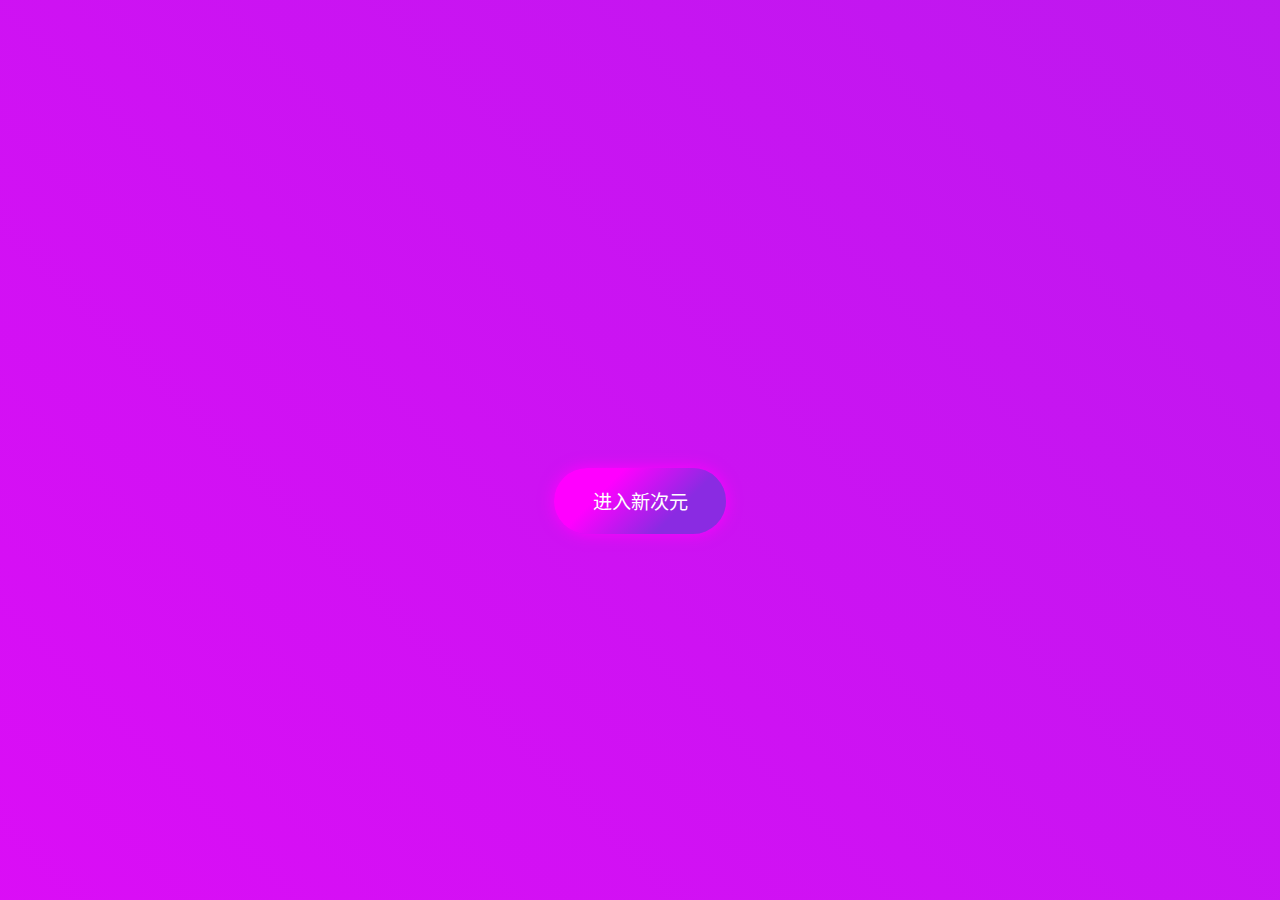
==== index.html @ 0d1d421f "Create index.html" ====
<!DOCTYPE html>
<html lang="zh-CN">
<head>
    <meta charset="UTF-8">
    <meta name="viewport" content="width=device-width, initial-scale=1.0">
    <title>Zzy的主页</title>
    <style>
        /* 基础重置 */
        html {
            font-size: 16px;
            height: 100%;
        }
        
        body {
            margin: 0;
            min-height: 100vh;
            overflow-x: hidden;
            background: #8a2be2; /* 旧浏览器回退色 */
            background: linear-gradient(45deg, #ff00ff, #8a2be2);
            background-size: 400% 400%;
            -webkit-animation: gradientBG 10s ease infinite;
                    animation: gradientBG 10s ease infinite;
            display: -webkit-box;
            display: -ms-flexbox;
            display: flex;
            -webkit-box-orient: vertical;
            -webkit-box-direction: normal;
                -ms-flex-direction: column;
                    flex-direction: column;
            -webkit-box-align: center;
                -ms-flex-align: center;
                    align-items: center;
            -webkit-box-pack: center;
                -ms-flex-pack: center;
                    justify-content: center;
            font-family: Arial, "Microsoft YaHei", sans-serif;
        }

        @-webkit-keyframes gradientBG {
            0% { background-position: 0% 50%; }
            50% { background-position: 100% 50%; }
            100% { background-position: 0% 50%; }
        }

        @keyframes gradientBG {
            0% { background-position: 0% 50%; }
            50% { background-position: 100% 50%; }
            100% { background-position: 0% 50%; }
        }

        .title {
            font-size: 3rem;
            text-align: center;
            color: rgba(255,255,255,0.9);
            text-shadow: 0 0 15px #ff00ff,
                         0 0 30px #ff00ff;
            margin: 1rem;
            padding: 0 1rem;
        }

        .title span {
            display: inline-block;
            opacity: 0;
            -webkit-transform: translateY(20px);
                    transform: translateY(20px);
            -webkit-animation: reveal 0.5s forwards;
                    animation: reveal 0.5s forwards;
        }

        @-webkit-keyframes reveal {
            to {
                opacity: 1;
                -webkit-transform: translateY(0);
                        transform: translateY(0);
            }
        }

        @keyframes reveal {
            to {
                opacity: 1;
                -webkit-transform: translateY(0);
                        transform: translateY(0);
            }
        }

        .btn {
            padding: 1em 2em;
            font-size: 1.2rem;
            background: #8a2be2;
            background: linear-gradient(135deg, #ff00ff 30%, #8a2be2 70%);
            border: none;
            border-radius: 50px;
            color: white;
            cursor: pointer;
            -webkit-transition: all 0.3s ease;
            transition: all 0.3s ease;
            -webkit-box-shadow: 0 0 15px #ff00ff;
                    box-shadow: 0 0 15px #ff00ff;
            min-width: 160px;
            min-height: 44px; /* 符合WCAG触摸目标标准 */
        }

        .btn:hover,
        .btn:active {
            -webkit-transform: scale(1.05);
                    transform: scale(1.05);
            -webkit-box-shadow: 0 0 25px #ff00ff;
                    box-shadow: 0 0 25px #ff00ff;
        }

        @media (max-width: 768px) {
            .title {
                font-size: 2rem;
                margin: 0.5rem;
            }
            
            .btn {
                font-size: 1rem;
                padding: 0.8em 1.5em;
            }
        }
    </style>
</head>
<body>
    <h1 class="title">
        <span style="animation-delay: 0.1s">欢</span>
        <span style="animation-delay: 0.2s">迎</span>
        <span style="animation-delay: 0.3s">来</span>
        <span style="animation-delay: 0.4s">到</span>
        <span style="animation-delay: 0.5s">z</span>
        <span style="animation-delay: 0.6s">z</span>
        <span style="animation-delay: 0.7s">y</span>
        <span style="animation-delay: 0.8s">的</span>
        <span style="animation-delay: 0.9s">网</span>
        <span style="animation-delay: 1.0s">页</span>
    </h1>
    <button class="btn" onclick="window.location.href='second.html'">进入新次元</button>
</body>
</html>
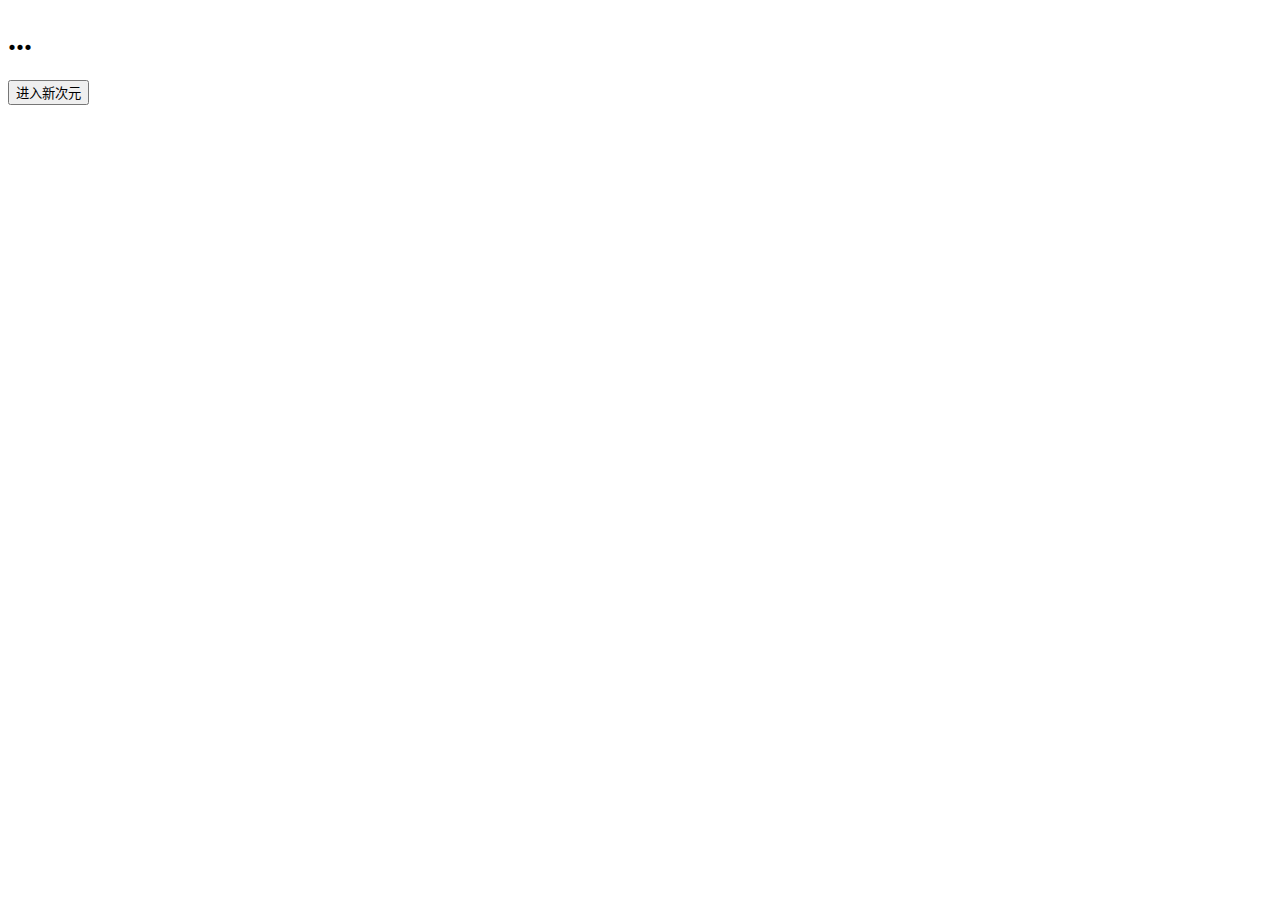
==== commit d0083cba: "Update index.html" ====
--- a/index.html
+++ b/index.html
@@ -5,135 +5,99 @@
     <meta name="viewport" content="width=device-width, initial-scale=1.0">
     <title>Zzy的主页</title>
     <style>
-        /* 基础重置 */
-        html {
-            font-size: 16px;
-            height: 100%;
-        }
-        
-        body {
-            margin: 0;
-            min-height: 100vh;
-            overflow-x: hidden;
-            background: #8a2be2; /* 旧浏览器回退色 */
-            background: linear-gradient(45deg, #ff00ff, #8a2be2);
-            background-size: 400% 400%;
-            -webkit-animation: gradientBG 10s ease infinite;
-                    animation: gradientBG 10s ease infinite;
-            display: -webkit-box;
-            display: -ms-flexbox;
-            display: flex;
-            -webkit-box-orient: vertical;
-            -webkit-box-direction: normal;
-                -ms-flex-direction: column;
-                    flex-direction: column;
-            -webkit-box-align: center;
-                -ms-flex-align: center;
-                    align-items: center;
-            -webkit-box-pack: center;
-                -ms-flex-pack: center;
-                    justify-content: center;
-            font-family: Arial, "Microsoft YaHei", sans-serif;
+        :root {
+            --transition-time: 0.8s;
         }
 
-        @-webkit-keyframes gradientBG {
-            0% { background-position: 0% 50%; }
-            50% { background-position: 100% 50%; }
-            100% { background-position: 0% 50%; }
+        /* 基础样式保持不变... */
+
+        /* 新增过渡遮罩 */
+        .transition-mask {
+            position: fixed;
+            top: 0;
+            left: 0;
+            width: 100%;
+            height: 100%;
+            background: #ff00ff;
+            z-index: 999;
+            pointer-events: none;
+            opacity: 0;
+            clip-path: circle(0% at 50% 50%);
+            transition: clip-path var(--transition-time) cubic-bezier(0.4, 0, 0.2, 1);
         }
 
-        @keyframes gradientBG {
-            0% { background-position: 0% 50%; }
-            50% { background-position: 100% 50%; }
-            100% { background-position: 0% 50%; }
+        /* 粒子效果 */
+        .particles {
+            position: fixed;
+            width: 6px;
+            height: 6px;
+            background: white;
+            border-radius: 50%;
+            opacity: 0;
+            pointer-events: none;
         }
 
-        .title {
-            font-size: 3rem;
-            text-align: center;
-            color: rgba(255,255,255,0.9);
-            text-shadow: 0 0 15px #ff00ff,
-                         0 0 30px #ff00ff;
-            margin: 1rem;
-            padding: 0 1rem;
-        }
-
-        .title span {
-            display: inline-block;
-            opacity: 0;
-            -webkit-transform: translateY(20px);
-                    transform: translateY(20px);
-            -webkit-animation: reveal 0.5s forwards;
-                    animation: reveal 0.5s forwards;
-        }
-
-        @-webkit-keyframes reveal {
-            to {
+        @keyframes particleFly {
+            0% {
+                transform: translate(0, 0);
                 opacity: 1;
-                -webkit-transform: translateY(0);
-                        transform: translateY(0);
+            }
+            100% {
+                transform: translate(var(--x, 0), var(--y, 0));
+                opacity: 0;
             }
         }
 
-        @keyframes reveal {
-            to {
-                opacity: 1;
-                -webkit-transform: translateY(0);
-                        transform: translateY(0);
-            }
-        }
-
-        .btn {
-            padding: 1em 2em;
-            font-size: 1.2rem;
-            background: #8a2be2;
-            background: linear-gradient(135deg, #ff00ff 30%, #8a2be2 70%);
-            border: none;
-            border-radius: 50px;
-            color: white;
-            cursor: pointer;
-            -webkit-transition: all 0.3s ease;
-            transition: all 0.3s ease;
-            -webkit-box-shadow: 0 0 15px #ff00ff;
-                    box-shadow: 0 0 15px #ff00ff;
-            min-width: 160px;
-            min-height: 44px; /* 符合WCAG触摸目标标准 */
-        }
-
-        .btn:hover,
-        .btn:active {
-            -webkit-transform: scale(1.05);
-                    transform: scale(1.05);
-            -webkit-box-shadow: 0 0 25px #ff00ff;
-                    box-shadow: 0 0 25px #ff00ff;
-        }
-
+        /* 移动端优化 */
         @media (max-width: 768px) {
-            .title {
-                font-size: 2rem;
-                margin: 0.5rem;
-            }
-            
             .btn {
-                font-size: 1rem;
-                padding: 0.8em 1.5em;
+                transition-duration: 0.4s;
             }
         }
     </style>
 </head>
 <body>
-    <h1 class="title">
-        <span style="animation-delay: 0.1s">欢</span>
-        <span style="animation-delay: 0.2s">迎</span>
-        <span style="animation-delay: 0.3s">来</span>
-        <span style="animation-delay: 0.4s">到</span>
-        <span style="animation-delay: 0.5s">z</span>
-        <span style="animation-delay: 0.6s">z</span>
-        <span style="animation-delay: 0.7s">y</span>
-        <span style="animation-delay: 0.8s">的</span>
-        <span style="animation-delay: 0.9s">网</span>
-        <span style="animation-delay: 1.0s">页</span>
-    </h1>
-    <button class="btn" onclick="window.location.href='second.html'">进入新次元</button>
+    <div class="transition-mask"></div>
+    
+    <h1 class="title">...</h1>
+    <button class="btn" onclick="startTransition()">进入新次元</button>
+
+    <script>
+        function createParticles(x, y) {
+            for(let i = 0; i < 30; i++) {
+                const particle = document.createElement('div');
+                particle.className = 'particles';
+                Object.assign(particle.style, {
+                    left: x + 'px',
+                    top: y + 'px',
+                    '--x': (Math.random() - 0.5) * 200 + 'px',
+                    '--y': (Math.random() - 0.5) * 200 + 'px'
+                });
+                particle.style.animation = `particleFly ${Math.random()*0.6+0.4}s ease-out`;
+                document.body.appendChild(particle);
+                setTimeout(() => particle.remove(), 1000);
+            }
+        }
+
+        function startTransition() {
+            const mask = document.querySelector('.transition-mask');
+            const btn = event.currentTarget.getBoundingClientRect();
+            
+            // 创建粒子
+            createParticles(btn.left + btn.width/2, btn.top + btn.height/2);
+            
+            // 启动过渡动画
+            mask.style.clipPath = 'circle(0% at '+ (btn.left + btn.width/2) +'px '+ (btn.top + btn.height/2) +'px)';
+            mask.style.opacity = '1';
+            
+            setTimeout(() => {
+                mask.style.clipPath = 'circle(150% at '+ (btn.left + btn.width/2) +'px '+ (btn.top + btn.height/2) +'px)';
+            }, 10);
+
+            setTimeout(() => {
+                window.location.href = 'second.html';
+            }, var(--transition-time) * 1000);
+        }
+    </script>
 </body>
 </html>
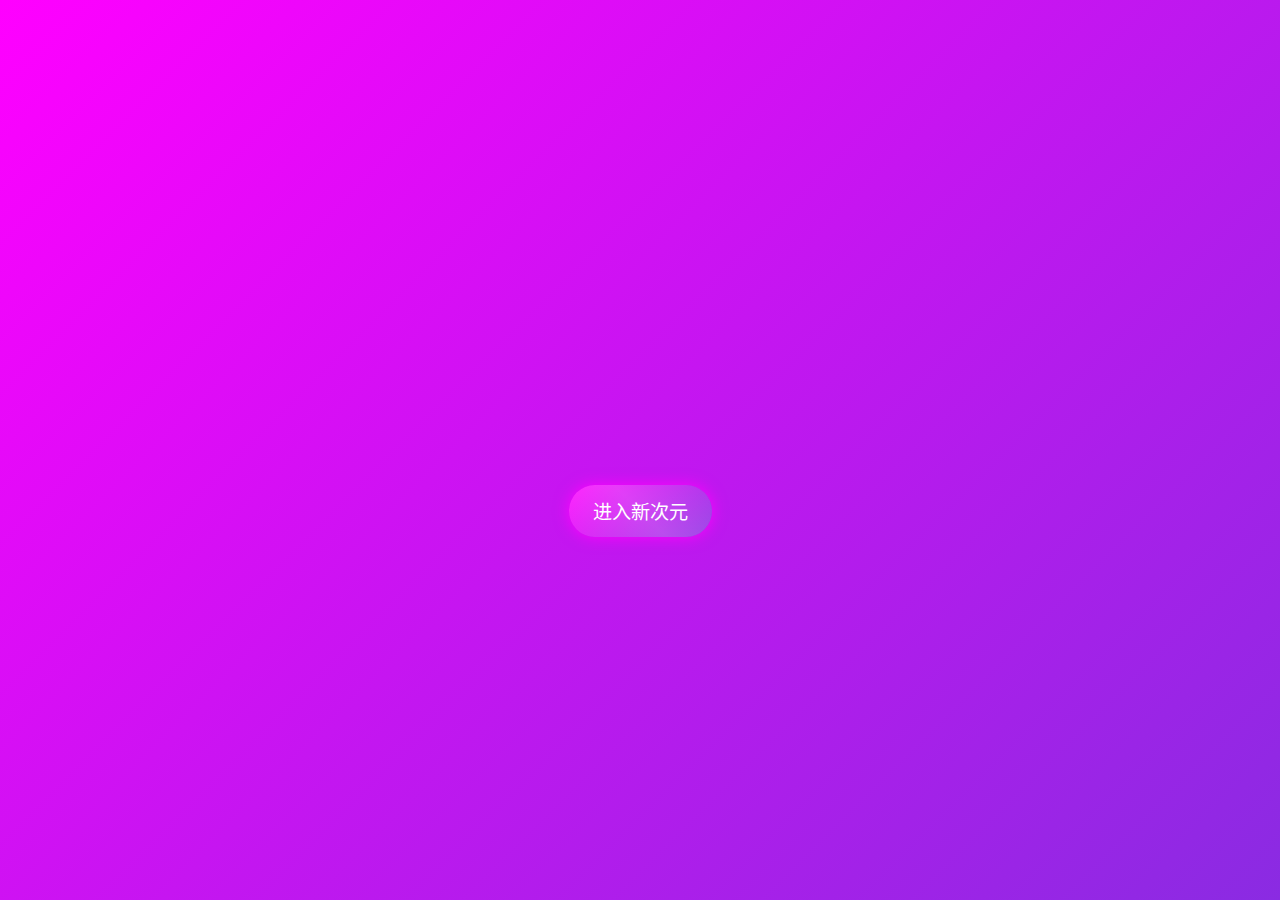
==== commit 411c89f6: "Create index.html" ====
--- a/index.html
+++ b/index.html
@@ -2,102 +2,136 @@
 <html lang="zh-CN">
 <head>
     <meta charset="UTF-8">
-    <meta name="viewport" content="width=device-width, initial-scale=1.0">
+    <meta name="viewport" content="width=device-width, initial-scale=1.0, viewport-fit=cover">
     <title>Zzy的主页</title>
     <style>
         :root {
-            --transition-time: 0.8s;
+            --neon-pink: #ff00ff;
+            --neon-purple: #8a2be2;
+            --safe-area-top: max(env(safe-area-inset-top), 20px);
+            --safe-area-bottom: max(env(safe-area-inset-bottom), 20px);
         }
 
-        /* 基础样式保持不变... */
-
-        /* 新增过渡遮罩 */
-        .transition-mask {
-            position: fixed;
-            top: 0;
-            left: 0;
-            width: 100%;
+        html {
             height: 100%;
-            background: #ff00ff;
-            z-index: 999;
-            pointer-events: none;
-            opacity: 0;
-            clip-path: circle(0% at 50% 50%);
-            transition: clip-path var(--transition-time) cubic-bezier(0.4, 0, 0.2, 1);
+            -webkit-text-size-adjust: 100%;
+            -webkit-tap-highlight-color: transparent;
         }
 
-        /* 粒子效果 */
-        .particles {
-            position: fixed;
-            width: 6px;
-            height: 6px;
-            background: white;
-            border-radius: 50%;
-            opacity: 0;
-            pointer-events: none;
+        body {
+            margin: 0;
+            padding: var(--safe-area-top) 0 var(--safe-area-bottom) 0;
+            min-height: calc(100vh - var(--safe-area-top) - var(--safe-area-bottom));
+            background: linear-gradient(135deg, var(--neon-pink), var(--neon-purple));
+            background-attachment: fixed;
+            display: flex;
+            flex-direction: column;
+            align-items: center;
+            justify-content: center;
+            font-family: -apple-system, BlinkMacSystemFont, 
+                        "HarmonyOS Sans", "MiSans", 
+                        "Microsoft YaHei", sans-serif;
         }
 
-        @keyframes particleFly {
-            0% {
-                transform: translate(0, 0);
-                opacity: 1;
-            }
-            100% {
-                transform: translate(var(--x, 0), var(--y, 0));
-                opacity: 0;
-            }
+        .title {
+            font-size: clamp(2rem, 6vw, 4rem);
+            color: #fff;
+            text-shadow: 0 0 12px var(--neon-pink);
+            margin: 15px 0;
+            padding: 0 20px;
+            text-align: center;
         }
 
-        /* 移动端优化 */
-        @media (max-width: 768px) {
-            .btn {
-                transition-duration: 0.4s;
+        .title span {
+            display: inline-block;
+            opacity: 0;
+            transform: translateY(20px);
+            animation: reveal 0.5s forwards;
+        }
+
+        @keyframes reveal {
+            to { opacity: 1; transform: translateY(0); }
+        }
+
+        .btn {
+            padding: 12px 24px;
+            font-size: clamp(1rem, 2vw, 1.2rem);
+            background: linear-gradient(135deg, var(--neon-pink), var(--neon-purple));
+            border: none;
+            border-radius: 30px;
+            color: white;
+            cursor: pointer;
+            transition: transform 0.3s ease;
+            box-shadow: 0 0 15px var(--neon-pink);
+            min-width: 140px;
+            min-height: 44px;
+            position: relative;
+            overflow: hidden;
+        }
+
+        .btn::before {
+            content: '';
+            position: absolute;
+            top: -50%;
+            left: -50%;
+            width: 200%;
+            height: 200%;
+            background: linear-gradient(45deg, transparent, rgba(255,255,255,0.2), transparent);
+            animation: btnGlow 3s infinite linear;
+        }
+
+        @keyframes btnGlow {
+            100% { transform: rotate(45deg) translateX(100%); }
+        }
+
+        @media (prefers-reduced-motion: reduce) {
+            * {
+                animation: none !important;
+                transition: none !important;
             }
         }
     </style>
 </head>
 <body>
-    <div class="transition-mask"></div>
-    
-    <h1 class="title">...</h1>
-    <button class="btn" onclick="startTransition()">进入新次元</button>
+    <h1 class="title">
+        <span style="animation-delay: 0.1s">欢</span>
+        <span style="animation-delay: 0.2s">迎</span>
+        <span style="animation-delay: 0.3s">来</span>
+        <span style="animation-delay: 0.4s">到</span>
+        <span style="animation-delay: 0.5s">z</span>
+        <span style="animation-delay: 0.6s">z</span>
+        <span style="animation-delay: 0.7s">y</span>
+        <span style="animation-delay: 0.8s">的</span>
+        <span style="animation-delay: 0.9s">网</span>
+        <span style="animation-delay: 1.0s">页</span>
+    </h1>
+    <button class="btn" id="transitionBtn">进入新次元</button>
 
     <script>
-        function createParticles(x, y) {
-            for(let i = 0; i < 30; i++) {
-                const particle = document.createElement('div');
-                particle.className = 'particles';
-                Object.assign(particle.style, {
-                    left: x + 'px',
-                    top: y + 'px',
-                    '--x': (Math.random() - 0.5) * 200 + 'px',
-                    '--y': (Math.random() - 0.5) * 200 + 'px'
-                });
-                particle.style.animation = `particleFly ${Math.random()*0.6+0.4}s ease-out`;
-                document.body.appendChild(particle);
-                setTimeout(() => particle.remove(), 1000);
+        (function() {
+            const btn = document.getElementById('transitionBtn');
+            
+            // 统一事件处理
+            function handleInteraction(e) {
+                e.preventDefault();
+                window.location.href = 'second.html';
             }
-        }
 
-        function startTransition() {
-            const mask = document.querySelector('.transition-mask');
-            const btn = event.currentTarget.getBoundingClientRect();
+            // 鼠标事件
+            btn.addEventListener('click', handleInteraction);
             
-            // 创建粒子
-            createParticles(btn.left + btn.width/2, btn.top + btn.height/2);
-            
-            // 启动过渡动画
-            mask.style.clipPath = 'circle(0% at '+ (btn.left + btn.width/2) +'px '+ (btn.top + btn.height/2) +'px)';
-            mask.style.opacity = '1';
-            
-            setTimeout(() => {
-                mask.style.clipPath = 'circle(150% at '+ (btn.left + btn.width/2) +'px '+ (btn.top + btn.height/2) +'px)';
-            }, 10);
+            // 触摸事件
+            btn.addEventListener('touchstart', function(e) {
+                e.preventDefault();
+                this.classList.add('active');
+            }, { passive: false });
 
-            setTimeout(() => {
-                window.location.href = 'second.html';
-            }, var(--transition-time) * 1000);
-        }
+            btn.addEventListener('touchend', function(e) {
+                e.preventDefault();
+                this.classList.remove('active');
+                handleInteraction(e);
+            }, { passive: false });
+        })();
     </script>
 </body>
 </html>
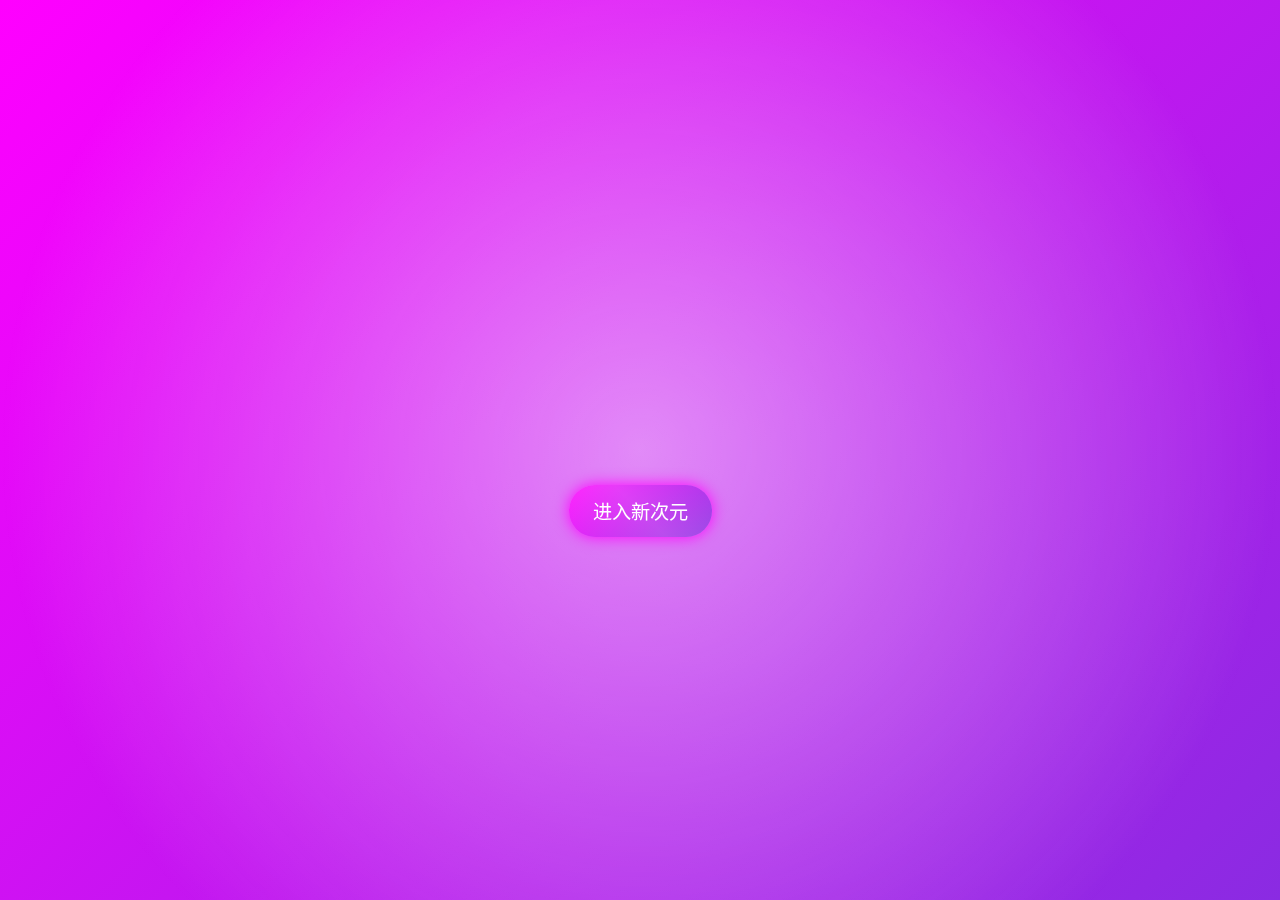
==== commit e94f5e07: "Update index.html" ====
--- a/index.html
+++ b/index.html
@@ -28,9 +28,10 @@
             flex-direction: column;
             align-items: center;
             justify-content: center;
-            font-family: -apple-system, BlinkMacSystemFont, 
-                        "HarmonyOS Sans", "MiSans", 
+            font-family: -apple-system, BlinkMacSystemFont,
+                        "HarmonyOS Sans", "MiSans",
                         "Microsoft YaHei", sans-serif;
+            overflow: hidden;
         }
 
         .title {
@@ -90,6 +91,15 @@
                 transition: none !important;
             }
         }
+
+        canvas {
+            position: fixed;
+            top: 0;
+            left: 0;
+            width: 100%;
+            height: 100%;
+            z-index: -1;
+        }
     </style>
 </head>
 <body>
@@ -131,6 +141,40 @@
                 this.classList.remove('active');
                 handleInteraction(e);
             }, { passive: false });
+
+            // Ripple effect
+            const canvas = document.createElement('canvas');
+            const ctx = canvas.getContext('2d');
+            document.body.prepend(canvas);
+
+            function resize() {
+                canvas.width = window.innerWidth;
+                canvas.height = window.innerHeight;
+            }
+
+            resize();
+            window.addEventListener('resize', resize);
+
+            function drawRipple() {
+                ctx.clearRect(0, 0, canvas.width, canvas.height);
+
+                const gradient = ctx.createRadialGradient(
+                    canvas.width / 2, canvas.height / 2, 0,
+                    canvas.width / 2, canvas.height / 2, canvas.width / 2
+                );
+                gradient.addColorStop(0, 'rgba(255, 255, 255, 0.5)');
+                gradient.addColorStop(1, 'rgba(255, 255, 255, 0)');
+
+                ctx.fillStyle = gradient;
+
+                ctx.beginPath();
+                ctx.arc(canvas.width / 2, canvas.height / 2, canvas.width / 2, 0, Math.PI * 2);
+                ctx.fill();
+
+                requestAnimationFrame(drawRipple);
+            }
+
+            drawRipple();
         })();
     </script>
 </body>
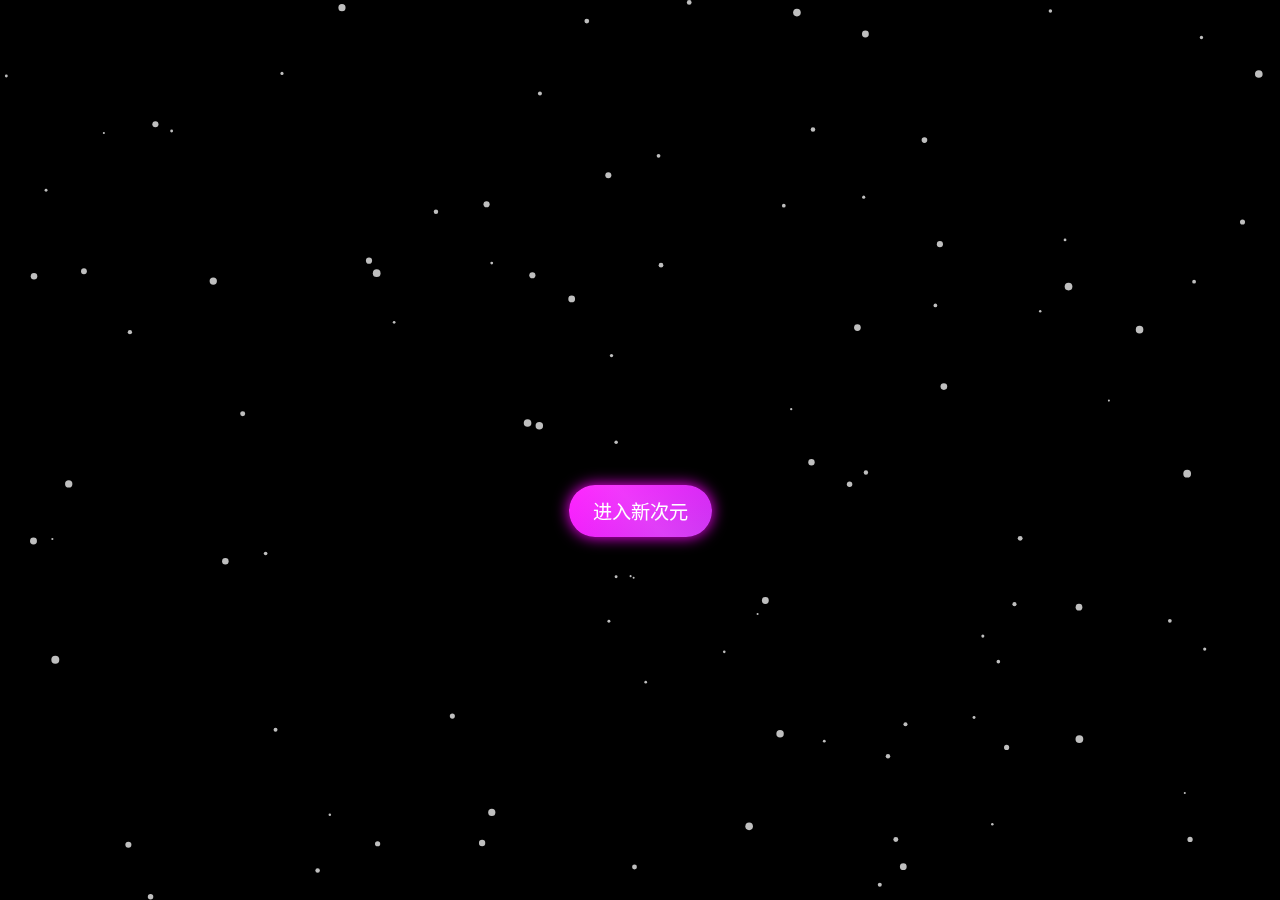
==== commit 731f27c7: "Update index.html" ====
--- a/index.html
+++ b/index.html
@@ -22,8 +22,7 @@
             margin: 0;
             padding: var(--safe-area-top) 0 var(--safe-area-bottom) 0;
             min-height: calc(100vh - var(--safe-area-top) - var(--safe-area-bottom));
-            background: linear-gradient(135deg, var(--neon-pink), var(--neon-purple));
-            background-attachment: fixed;
+            background: #000;
             display: flex;
             flex-direction: column;
             align-items: center;
@@ -62,12 +61,20 @@
             border-radius: 30px;
             color: white;
             cursor: pointer;
-            transition: transform 0.3s ease;
+            transition: transform 0.3s ease, background-position 1s;
             box-shadow: 0 0 15px var(--neon-pink);
             min-width: 140px;
             min-height: 44px;
             position: relative;
             overflow: hidden;
+            background-size: 200% 200%;
+            animation: gradient-animation 3s infinite linear;
+        }
+
+        @keyframes gradient-animation {
+            0% { background-position: 0% 50%; }
+            50% { background-position: 100% 50%; }
+            100% { background-position: 0% 50%; }
         }
 
         .btn::before {
@@ -142,7 +149,7 @@
                 handleInteraction(e);
             }, { passive: false });
 
-            // Ripple effect
+            // Dynamic background effect
             const canvas = document.createElement('canvas');
             const ctx = canvas.getContext('2d');
             document.body.prepend(canvas);
@@ -155,26 +162,42 @@
             resize();
             window.addEventListener('resize', resize);
 
-            function drawRipple() {
+            let particles = [];
+
+            function createParticles() {
+                particles = [];
+                for (let i = 0; i < 100; i++) {
+                    particles.push({
+                        x: Math.random() * canvas.width,
+                        y: Math.random() * canvas.height,
+                        radius: Math.random() * 3 + 1,
+                        dx: (Math.random() - 0.5) * 2,
+                        dy: (Math.random() - 0.5) * 2
+                    });
+                }
+            }
+
+            function drawParticles() {
                 ctx.clearRect(0, 0, canvas.width, canvas.height);
 
-                const gradient = ctx.createRadialGradient(
-                    canvas.width / 2, canvas.height / 2, 0,
-                    canvas.width / 2, canvas.height / 2, canvas.width / 2
-                );
-                gradient.addColorStop(0, 'rgba(255, 255, 255, 0.5)');
-                gradient.addColorStop(1, 'rgba(255, 255, 255, 0)');
-
-                ctx.fillStyle = gradient;
-
-                ctx.beginPath();
-                ctx.arc(canvas.width / 2, canvas.height / 2, canvas.width / 2, 0, Math.PI * 2);
-                ctx.fill();
-
-                requestAnimationFrame(drawRipple);
-            }
-
-            drawRipple();
+                particles.forEach(p => {
+                    ctx.beginPath();
+                    ctx.arc(p.x, p.y, p.radius, 0, Math.PI * 2, false);
+                    ctx.fillStyle = 'rgba(255, 255, 255, 0.75)';
+                    ctx.fill();
+
+                    p.x += p.dx;
+                    p.y += p.dy;
+
+                    if (p.x < 0 || p.x > canvas.width) p.dx *= -1;
+                    if (p.y < 0 || p.y > canvas.height) p.dy *= -1;
+                });
+
+                requestAnimationFrame(drawParticles);
+            }
+
+            createParticles();
+            drawParticles();
         })();
     </script>
 </body>
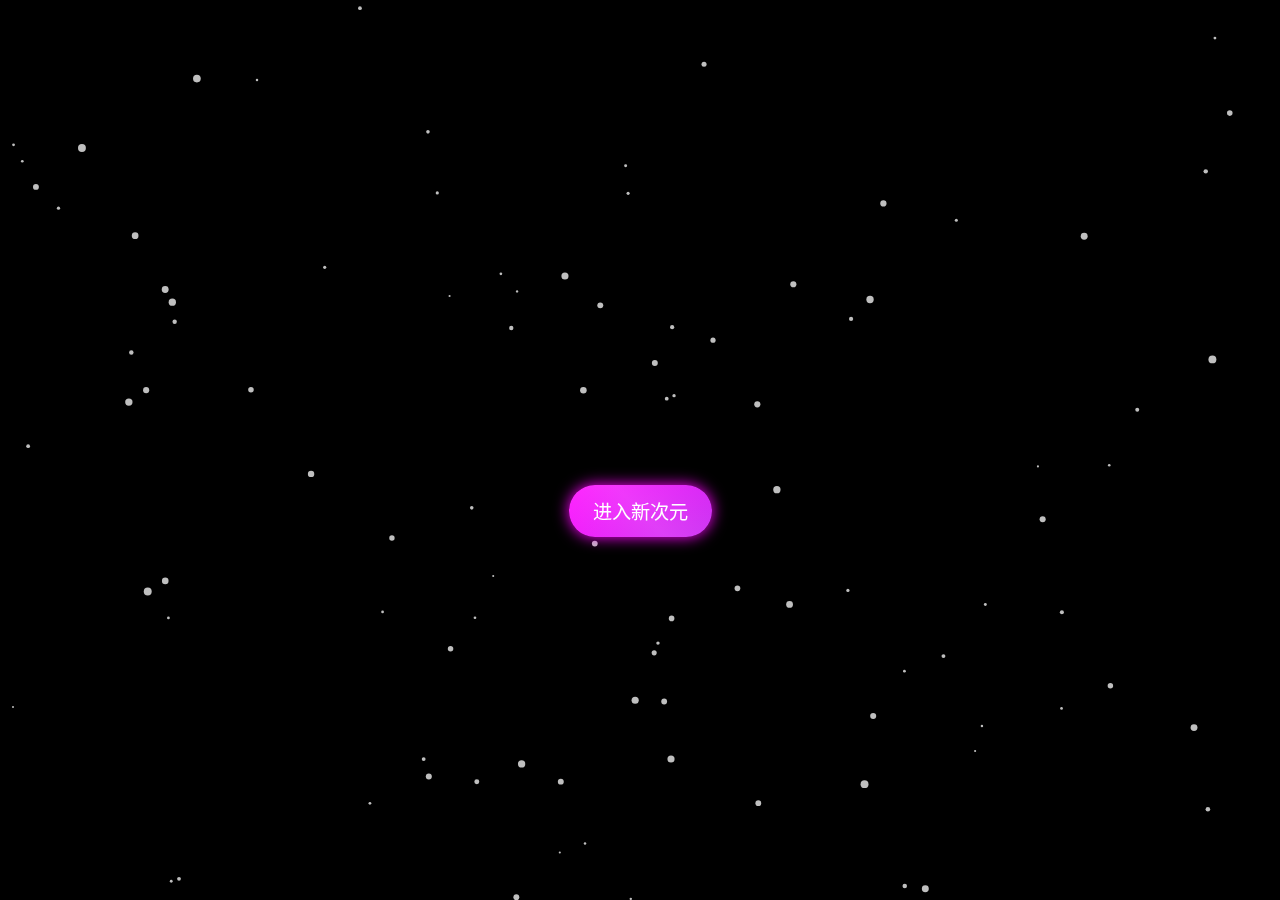
==== commit 383537b6: "Update index.html" ====
--- a/index.html
+++ b/index.html
@@ -68,13 +68,18 @@
             position: relative;
             overflow: hidden;
             background-size: 200% 200%;
-            animation: gradient-animation 3s infinite linear;
+            animation: gradient-animation 3s infinite linear, blink 1s infinite;
         }
 
         @keyframes gradient-animation {
             0% { background-position: 0% 50%; }
             50% { background-position: 100% 50%; }
             100% { background-position: 0% 50%; }
+        }
+
+        @keyframes blink {
+            0%, 100% { background-color: black; color: white; }
+            50% { background-color: white; color: black; }
         }
 
         .btn::before {
@@ -163,7 +168,7 @@
             window.addEventListener('resize', resize);
 
             let particles = [];
-
+            
             function createParticles() {
                 particles = [];
                 for (let i = 0; i < 100; i++) {
